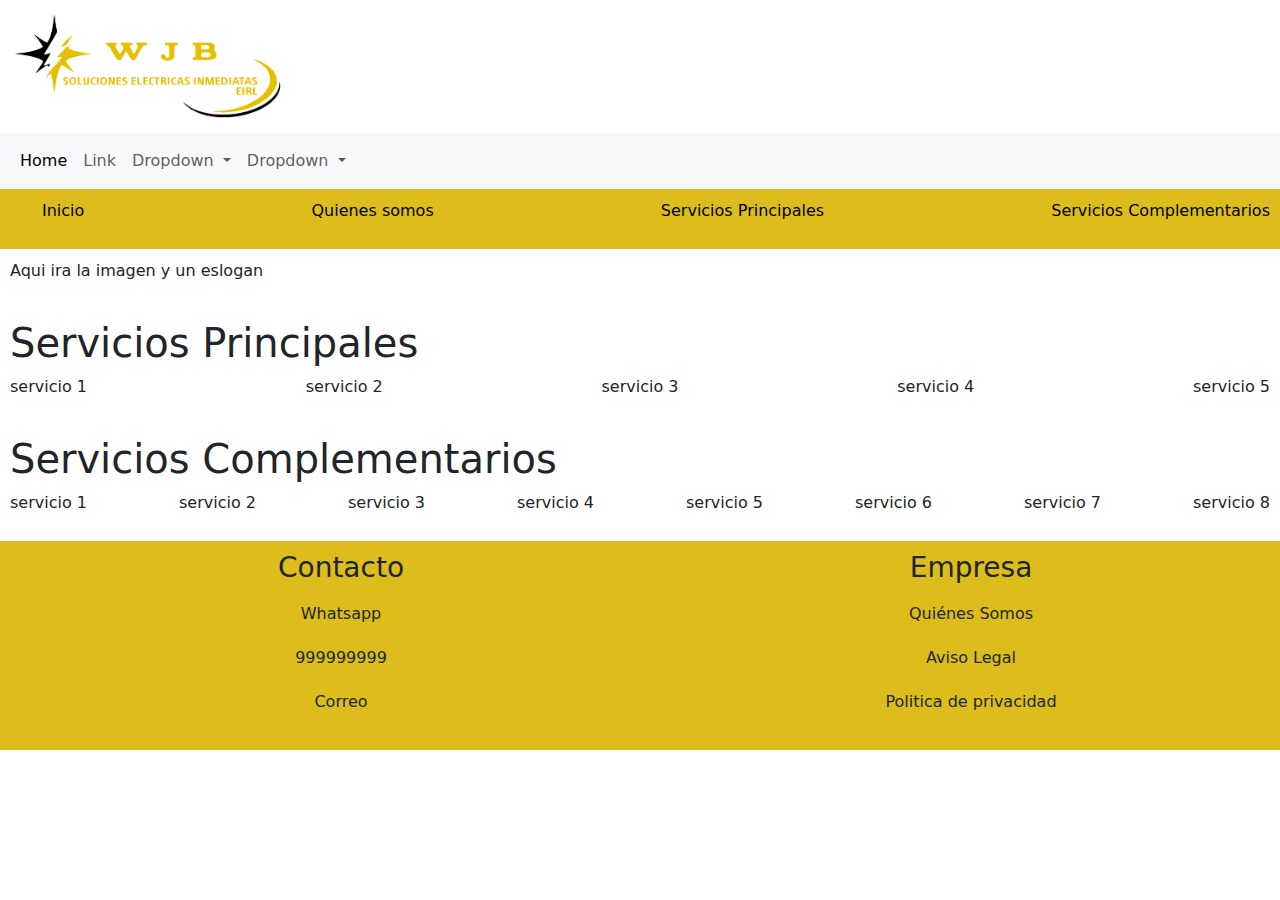
==== index.html @ a30e7a10 "init commit" ====
<!DOCTYPE html>
<html lang="en">
<head>
    <meta charset="UTF-8">
    <meta name="viewport" content="width=device-width, initial-scale=1.0">
    <title>Document</title>
    <link rel="stylesheet" href="./estilos/styles.css">
    <link href="https://cdn.jsdelivr.net/npm/bootstrap@5.3.3/dist/css/bootstrap.min.css" rel="stylesheet" integrity="sha384-QWTKZyjpPEjISv5WaRU9OFeRpok6YctnYmDr5pNlyT2bRjXh0JMhjY6hW+ALEwIH" crossorigin="anonymous">
</head>
<body>

    <section class="Nombre-inicio">
        <div class="logo">
            <img src="./imagenes/wj.png" alt="No Imagen">
        </div>
        
    </section>

    <section>
        <nav class="navbar navbar-expand-lg bg-body-tertiary">
            <div class="container-fluid">
            
              <button class="navbar-toggler" type="button" data-bs-toggle="collapse" data-bs-target="#navbarSupportedContent" aria-controls="navbarSupportedContent" aria-expanded="false" aria-label="Toggle navigation">
                <span class="navbar-toggler-icon"></span>
              </button>
              <div class="collapse navbar-collapse" id="navbarSupportedContent">
                <ul class="navbar-nav me-auto mb-3 mb-lg-0">
                  <li class="nav-item">
                    <a class="nav-link active" aria-current="page" href="#">Home</a>
                  </li>
                  <li class="nav-item">
                    <a class="nav-link" href="#">Link</a>
                  </li>

                  <li class="nav-item dropdown">
                    <a class="nav-link dropdown-toggle" href="#" role="button" data-bs-toggle="dropdown" aria-expanded="false">
                      Dropdown
                    </a>
                    <ul class="dropdown-menu">
                      <li><a class="dropdown-item" href="#">Action</a></li>
                      <li><a class="dropdown-item" href="#">Another action</a></li>
                      <li><a class="dropdown-item" href="#">Something else here</a></li>
                    </ul>
                  </li>

                  <li class="nav-item dropdown">
                    <a class="nav-link dropdown-toggle" href="#" role="button" data-bs-toggle="dropdown" aria-expanded="false">
                      Dropdown
                    </a>
                    <ul class="dropdown-menu">
                      <li><a class="dropdown-item" href="#">Action</a></li>
                      <li><a class="dropdown-item" href="#">Another action</a></li>
                      <li><a class="dropdown-item" href="#">Something else here</a></li>
                    </ul>
                  </li>
                 
              </div>
            </div>
          </nav>
    </section>

    <header class="barra"> 
        <div>
            <nav>
                <ul>
                    <li><a href="">Inicio</a></li>
                    <li><a href="">Quienes somos</a></li>
                    <li><a href="">Servicios Principales</a></li>
                    <li><a href="">Servicios Complementarios</a></li>
                </ul>
                
            </nav>
        </div>
        
    </header>

    <section class="cuadro">
        <div class="eslogan">
            <p>Aqui ira la imagen y un eslogan</p>
        </div>
        
    </section>

    <section class="cuadro">
        <h1>Servicios Principales</h1>
        <div class="serv-principales">
            <article>
                <p>servicio 1</p>
            </article>
    
            <article>
                <p>servicio 2</p>
            </article>
                
            <article>
                <p>servicio 3</p>
            </article>
    
            <article>
                <p>servicio 4</p>
            </article>
                
            <article>
                <p>servicio 5</p>
            </article>
        </div>
        
    </section>

    <section class="cuadro">
        <h1>Servicios Complementarios</h1>
        <div class="serv-complementarios">
            <article>
                <p>servicio 1</p>
            </article>
    
            <article>
                <p>servicio 2</p>
            </article>
                
            <article>
                <p>servicio 3</p>
            </article>
    
            <article>
                <p>servicio 4</p>
            </article>
                
            <article>
                <p>servicio 5</p>
            </article>
    
            <article>
                <p>servicio 6</p>
            </article>
    
            <article>
                <p>servicio 7</p>
            </article>
    
            <article>
                <p>servicio 8</p>
            </article>
        </div>
        
    </section>

    <footer>
        <div>
            <ul class="lista-footer">
                <h3>Contacto</h3>
                <li>Whatsapp</li>
                <li>999999999</li>
                <li>Correo</li>
            </ul>

        </div>

        <div>
            <ul class="lista-footer">
                <h3>Empresa</h3>
                <li>Quiénes Somos</li>
                <li>Aviso Legal</li>
                <li>Politica de privacidad</li>
            </ul>
        </div>
    </footer>



    <script src="https://cdn.jsdelivr.net/npm/bootstrap@5.3.3/dist/js/bootstrap.bundle.min.js" integrity="sha384-YvpcrYf0tY3lHB60NNkmXc5s9fDVZLESaAA55NDzOxhy9GkcIdslK1eN7N6jIeHz" crossorigin="anonymous"></script>
</body>
</html>
---- estilos/styles.css ----
*{
    margin: 0px;
}

.serv-principales{
    display: flex;
    justify-content: space-between;
}

.serv-complementarios{
    display: flex;
    justify-content: space-between;
}

.barra div nav ul{
    list-style: none;
    display: flex;
    justify-content: space-between;
    
}

.barra div nav ul li a{
    text-decoration: none;
    color: black;
}

.barra{
    padding: 10px;
    position: sticky;
    z-index: 1;
    justify-content: space-around;
    background-color: #dcbd1b;
}



.cuadro{
    padding: 10px;
}

body{
    background-color: #f0f0f0;
}

footer{
    background-color: #dcbd1b;
    padding: 10px;
    display: flex;
    justify-content: space-between;

}

.lista-footer li{
    list-style: none;
    padding: 10px;
}

footer div{
    text-align: center;
    width: 50%;
}

.logo img{
    width: 300px;
    padding: 10px;
}
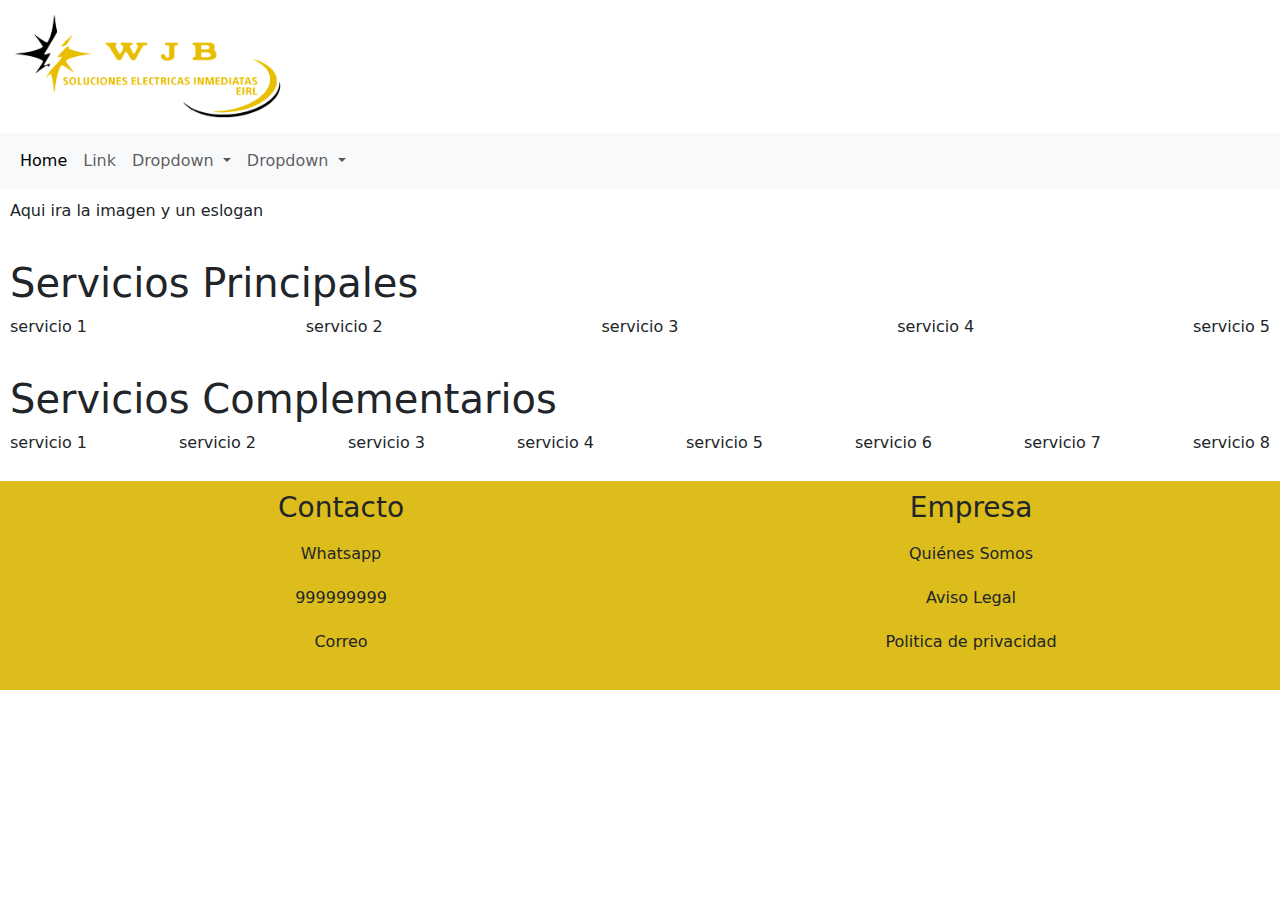
==== commit 1cadcd22: "init commit" ====
--- a/index.html
+++ b/index.html
@@ -59,20 +59,7 @@
           </nav>
     </section>
 
-    <header class="barra"> 
-        <div>
-            <nav>
-                <ul>
-                    <li><a href="">Inicio</a></li>
-                    <li><a href="">Quienes somos</a></li>
-                    <li><a href="">Servicios Principales</a></li>
-                    <li><a href="">Servicios Complementarios</a></li>
-                </ul>
-                
-            </nav>
-        </div>
-        
-    </header>
+    
 
     <section class="cuadro">
         <div class="eslogan">
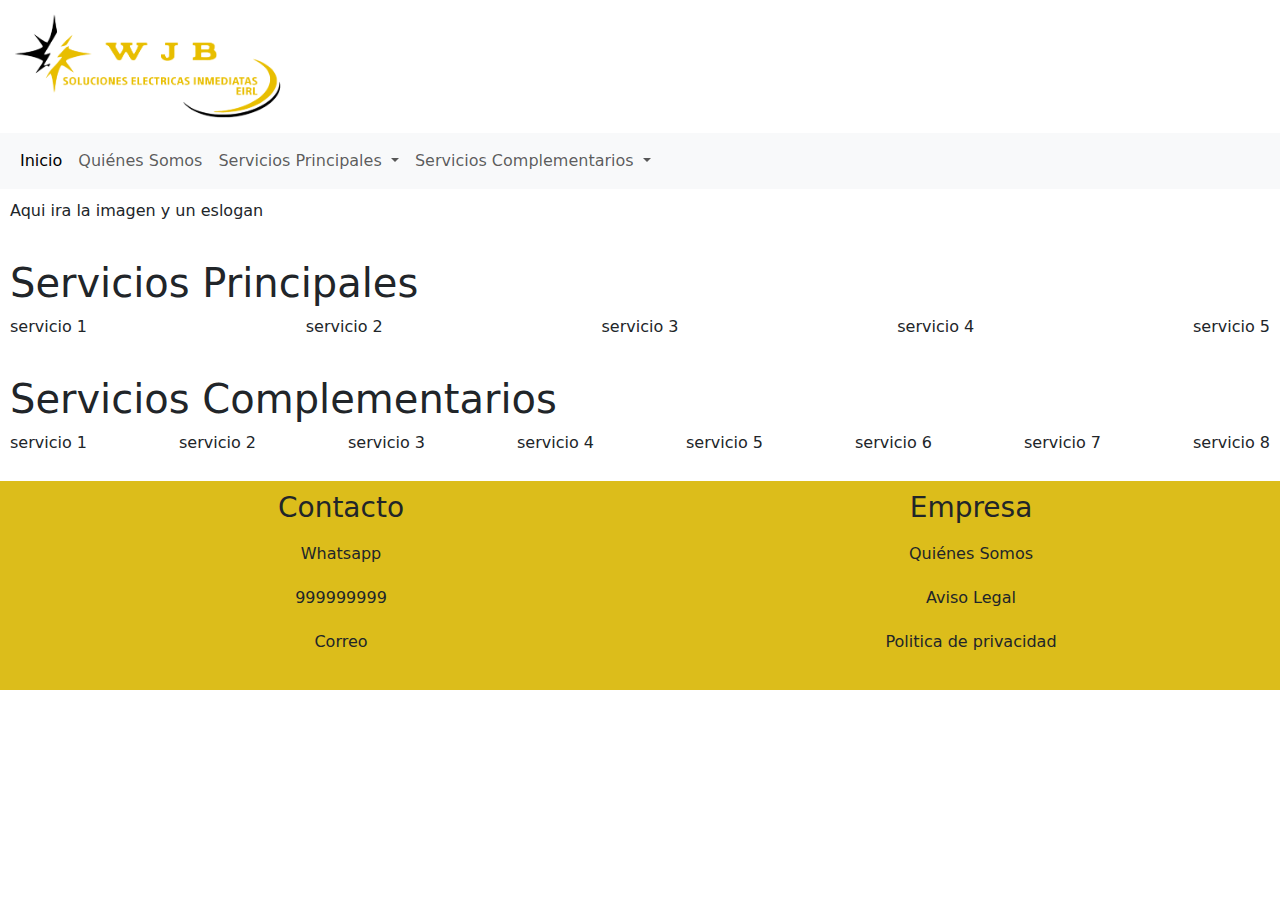
==== commit fc79621f: "init commit" ====
--- a/index.html
+++ b/index.html
@@ -26,31 +26,39 @@
               <div class="collapse navbar-collapse" id="navbarSupportedContent">
                 <ul class="navbar-nav me-auto mb-3 mb-lg-0">
                   <li class="nav-item">
-                    <a class="nav-link active" aria-current="page" href="#">Home</a>
+                    <a class="nav-link active" aria-current="page" href="#">Inicio</a>
                   </li>
                   <li class="nav-item">
-                    <a class="nav-link" href="#">Link</a>
+                    <a class="nav-link" href="#">Quiénes Somos</a>
                   </li>
 
                   <li class="nav-item dropdown">
                     <a class="nav-link dropdown-toggle" href="#" role="button" data-bs-toggle="dropdown" aria-expanded="false">
-                      Dropdown
+                      Servicios Principales
                     </a>
                     <ul class="dropdown-menu">
-                      <li><a class="dropdown-item" href="#">Action</a></li>
-                      <li><a class="dropdown-item" href="#">Another action</a></li>
-                      <li><a class="dropdown-item" href="#">Something else here</a></li>
+                      <li><a class="dropdown-item" href="#">Celdas de media tensión</a></li>
+                      <li><a class="dropdown-item" href="#">Mantenimiento de tableros</a></li>
+                      <li><a class="dropdown-item" href="#">S.P.A.T</a></li>
+                      <li><a class="dropdown-item" href="#">Banco de batería</a></li>
+                      <li><a class="dropdown-item" href="#">Proyectos eléctricos</a></li>
                     </ul>
                   </li>
 
                   <li class="nav-item dropdown">
                     <a class="nav-link dropdown-toggle" href="#" role="button" data-bs-toggle="dropdown" aria-expanded="false">
-                      Dropdown
+                      Servicios Complementarios
                     </a>
                     <ul class="dropdown-menu">
-                      <li><a class="dropdown-item" href="#">Action</a></li>
-                      <li><a class="dropdown-item" href="#">Another action</a></li>
-                      <li><a class="dropdown-item" href="#">Something else here</a></li>
+                      <li><a class="dropdown-item" href="#">Instalación de drywall</a></li>
+                      <li><a class="dropdown-item" href="#">Servicio de pintura</a></li>
+                      <li><a class="dropdown-item" href="#">Trabajos con melamina</a></li>
+                      <li><a class="dropdown-item" href="#">Trabajos en aluminio</a></li>
+                      <li><a class="dropdown-item" href="#">Bomba contraincendios</a></li>
+                      <li><a class="dropdown-item" href="#">Porteros eléctricos</a></li>
+                      <li><a class="dropdown-item" href="#">Cercos eléctricos</a></li>
+                      <li><a class="dropdown-item" href="#">Cámaras de videovigilancia</a></li>
+                      
                     </ul>
                   </li>
                  
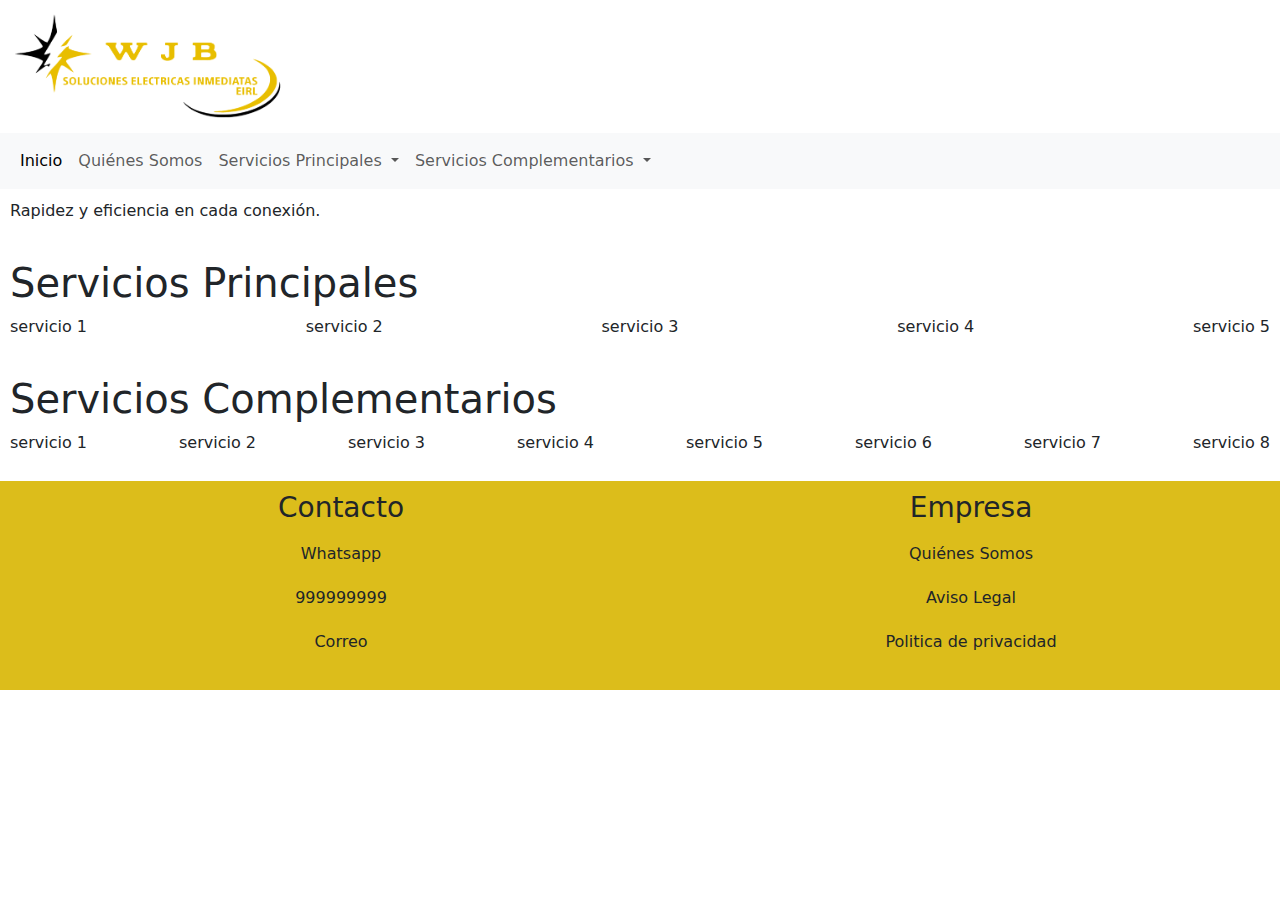
==== commit c8db5d52: "init commit" ====
--- a/index.html
+++ b/index.html
@@ -71,7 +71,7 @@
 
     <section class="cuadro">
         <div class="eslogan">
-            <p>Aqui ira la imagen y un eslogan</p>
+            <p>Rapidez y eficiencia en cada conexión.</p>
         </div>
         
     </section>
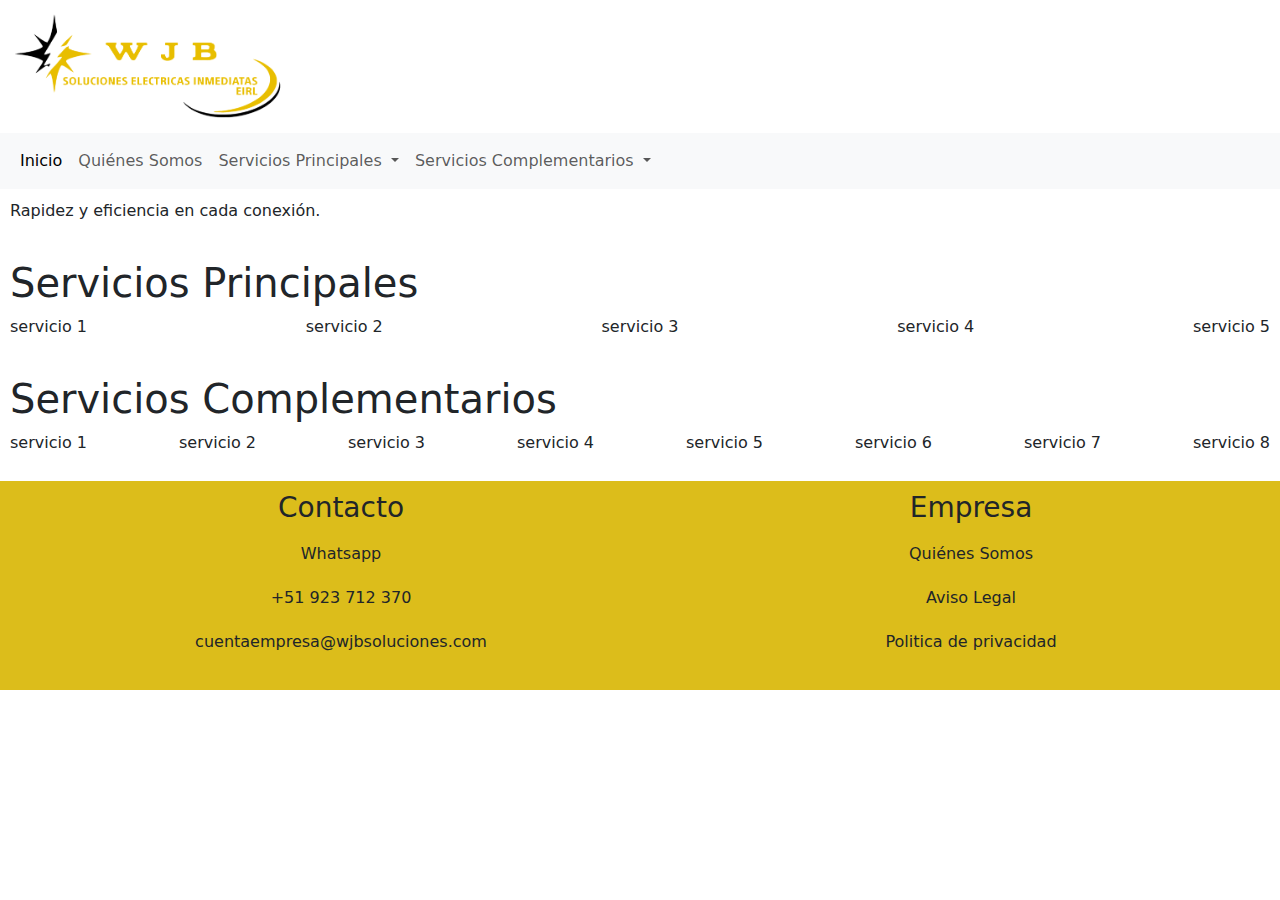
==== commit beee81ab: "init commit" ====
--- a/index.html
+++ b/index.html
@@ -145,8 +145,8 @@
             <ul class="lista-footer">
                 <h3>Contacto</h3>
                 <li>Whatsapp</li>
-                <li>999999999</li>
-                <li>Correo</li>
+                <li>+51 923 712 370</li>
+                <li>cuentaempresa@wjbsoluciones.com</li>
             </ul>
 
         </div>
--- a/estilos/styles.css
+++ b/estilos/styles.css
@@ -10,26 +10,6 @@
 .serv-complementarios{
     display: flex;
     justify-content: space-between;
-}
-
-.barra div nav ul{
-    list-style: none;
-    display: flex;
-    justify-content: space-between;
-    
-}
-
-.barra div nav ul li a{
-    text-decoration: none;
-    color: black;
-}
-
-.barra{
-    padding: 10px;
-    position: sticky;
-    z-index: 1;
-    justify-content: space-around;
-    background-color: #dcbd1b;
 }
 
 
